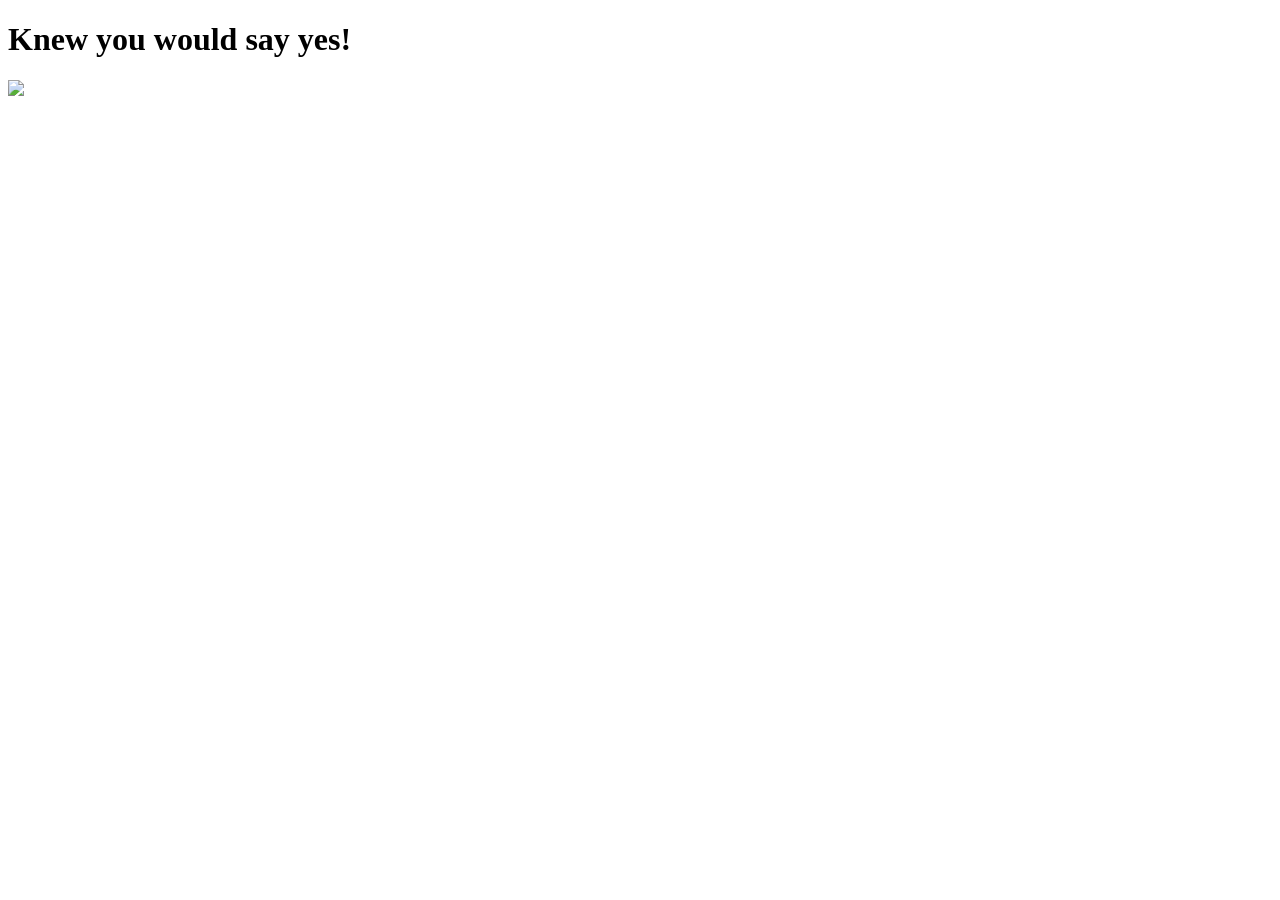
==== yes_page.html @ f904389f "Smile" ====
<!DOCTYPE html>
<html lang="en">
<head>
    <meta charset="UTF-8">
    <meta name="viewport" content="width=device-width, initial-scale=1.0">
    <title>Knew you would say yes!</title>
    <title>Hope that made you smile, or Cringe😂</title>
    <link rel="stylesheet" href="./yes_style.css">
</head>
<body>
    <div class="container">
        <h1 class="header_text">Knew you would say yes!</h1>
        <div class="gif_container">
            <img src="https://media4.giphy.com/media/v1.Y2lkPTc5MGI3NjExMmo3c3l5ODh3ZGN6NHhhaDE2Mjg1ZjkwOXczdDFxbWM3dTBtaW9zaiZlcD12MV9pbnRlcm5hbF9naWZfYnlfaWQmY3Q9cw/9XY4f3FgFTT4QlaYqa/giphy.gif">
        </div>
    </div>
</body>
</html>
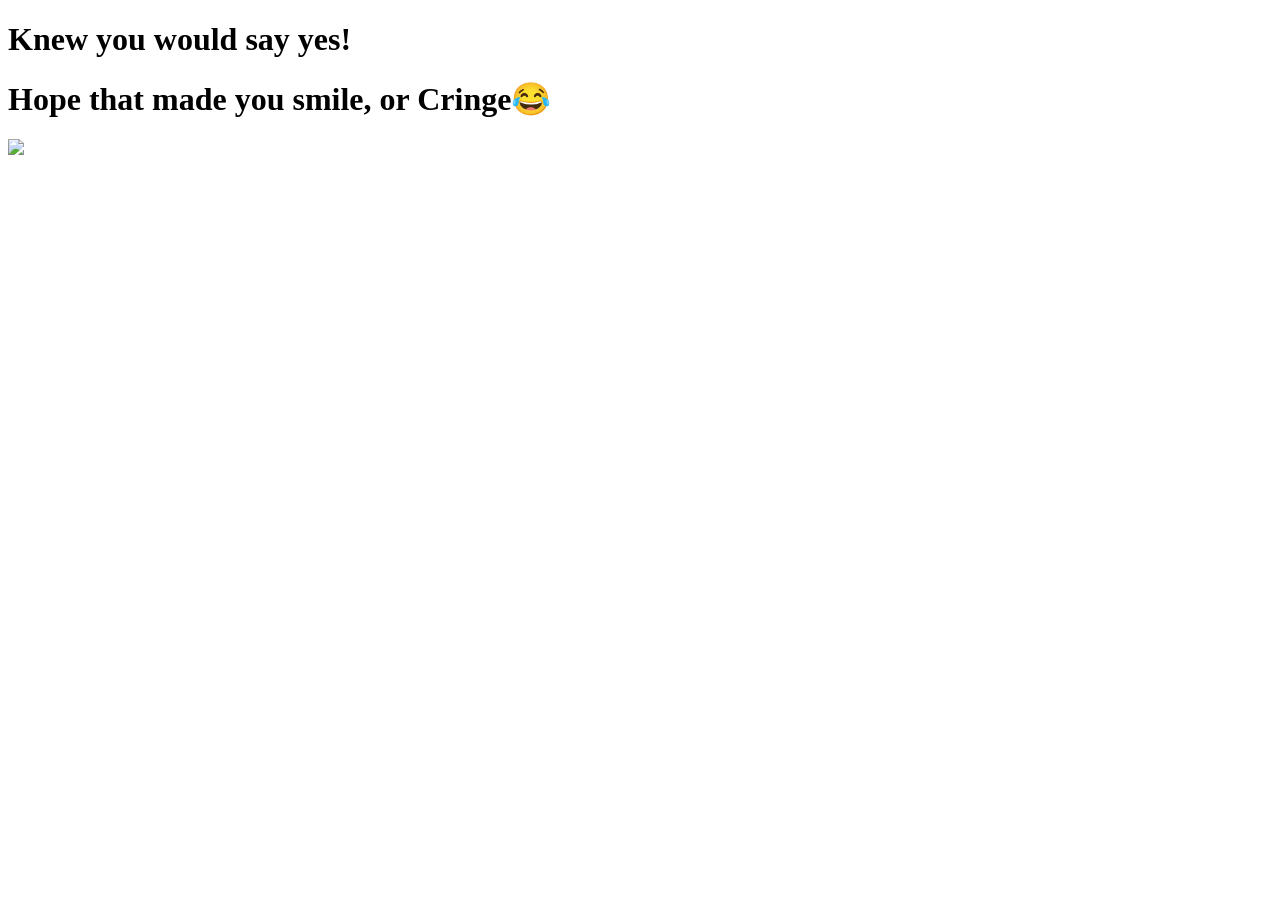
==== commit 8c61ae1a: "smile more" ====
--- a/yes_page.html
+++ b/yes_page.html
@@ -4,12 +4,12 @@
     <meta charset="UTF-8">
     <meta name="viewport" content="width=device-width, initial-scale=1.0">
     <title>Knew you would say yes!</title>
-    <title>Hope that made you smile, or Cringe😂</title>
     <link rel="stylesheet" href="./yes_style.css">
 </head>
 <body>
     <div class="container">
         <h1 class="header_text">Knew you would say yes!</h1>
+        <h1>Hope that made you smile, or Cringe😂</h1>
         <div class="gif_container">
             <img src="https://media4.giphy.com/media/v1.Y2lkPTc5MGI3NjExMmo3c3l5ODh3ZGN6NHhhaDE2Mjg1ZjkwOXczdDFxbWM3dTBtaW9zaiZlcD12MV9pbnRlcm5hbF9naWZfYnlfaWQmY3Q9cw/9XY4f3FgFTT4QlaYqa/giphy.gif">
         </div>
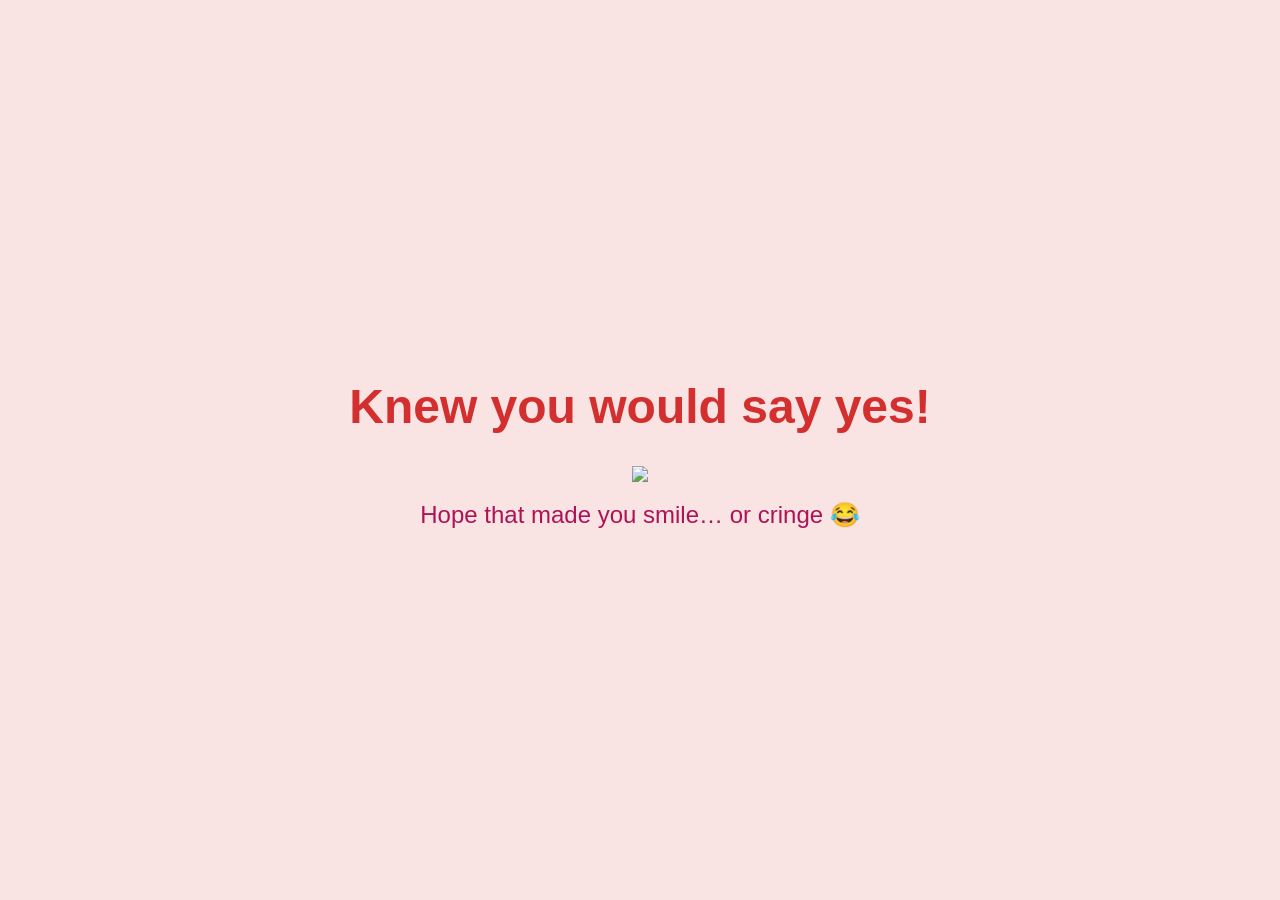
==== commit 8e7464eb: "some more changes" ====
--- a/yes_page.html
+++ b/yes_page.html
@@ -9,10 +9,10 @@
 <body>
     <div class="container">
         <h1 class="header_text">Knew you would say yes!</h1>
-        <h1>Hope that made you smile, or Cringe😂</h1>
         <div class="gif_container">
             <img src="https://media4.giphy.com/media/v1.Y2lkPTc5MGI3NjExMmo3c3l5ODh3ZGN6NHhhaDE2Mjg1ZjkwOXczdDFxbWM3dTBtaW9zaiZlcD12MV9pbnRlcm5hbF9naWZfYnlfaWQmY3Q9cw/9XY4f3FgFTT4QlaYqa/giphy.gif">
         </div>
+         <p class="sub_text">Hope that made you smile… or cringe 😂</p>
     </div>
 </body>
 </html>
--- a/yes_style.css
+++ b/yes_style.css
@@ -0,0 +1,30 @@
+body {
+    display: flex;
+    justify-content: center;
+    align-items: center;
+    height: 100vh;
+    margin: 0;
+    background-color: #f9e3e3;
+    font-family: 'Arial', sans-serif;
+}
+
+.container {
+    text-align: center;
+}
+
+.header_text {
+    font-size: 3em;
+    color: #d32f2f;
+}
+
+.gif_container img {
+    width: 100%; 
+    max-width: 500px; 
+    height: auto; 
+}
+
+.sub_text {
+    font-size: 1.5em;       /* smaller than main header */
+    color: #ad1457;
+    margin-top: 15px;
+}
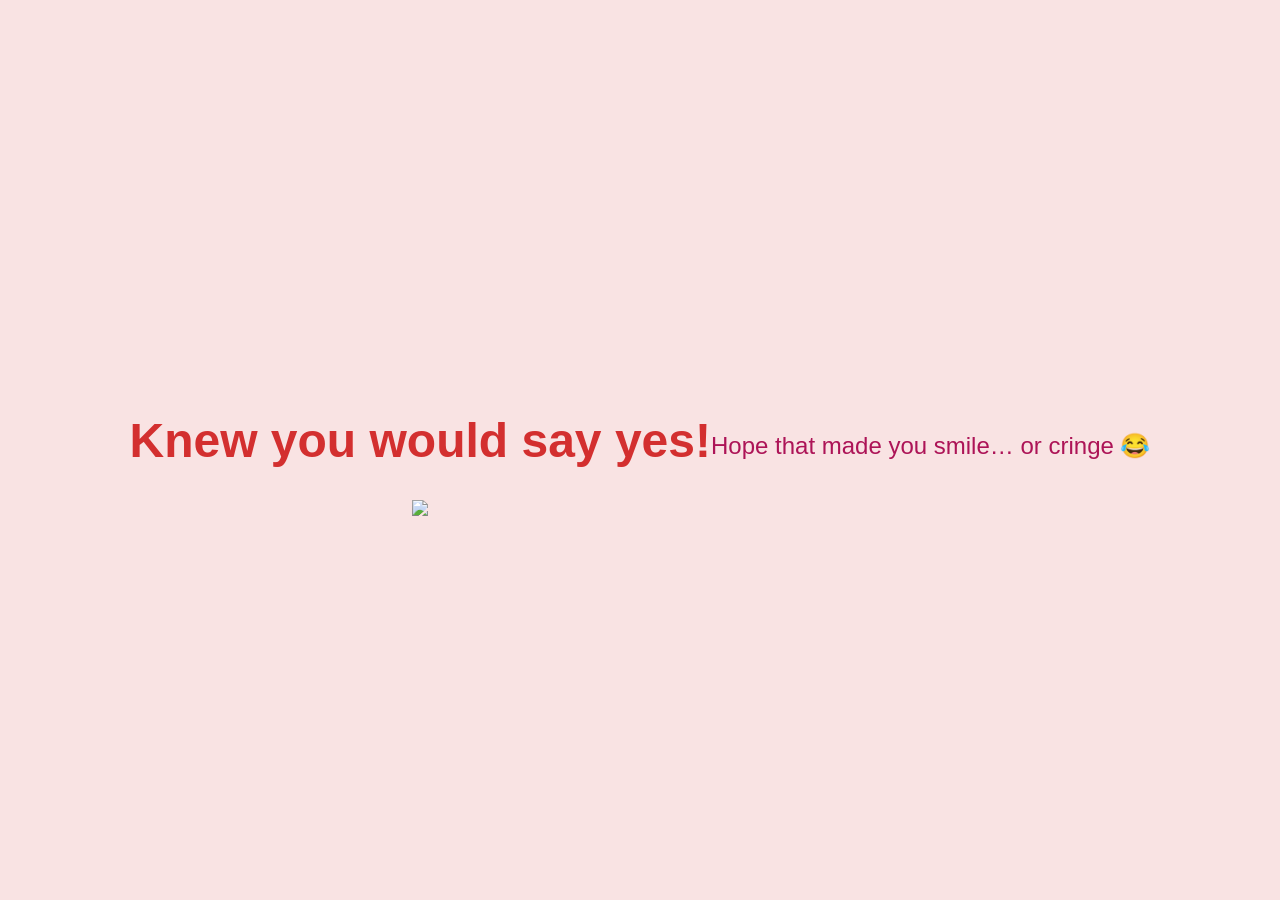
==== commit e73fc68d: "uhmmm" ====
--- a/yes_page.html
+++ b/yes_page.html
@@ -12,7 +12,7 @@
         <div class="gif_container">
             <img src="https://media4.giphy.com/media/v1.Y2lkPTc5MGI3NjExMmo3c3l5ODh3ZGN6NHhhaDE2Mjg1ZjkwOXczdDFxbWM3dTBtaW9zaiZlcD12MV9pbnRlcm5hbF9naWZfYnlfaWQmY3Q9cw/9XY4f3FgFTT4QlaYqa/giphy.gif">
         </div>
-         <p class="sub_text">Hope that made you smile… or cringe 😂</p>
     </div>
+    <p class="sub_text">Hope that made you smile… or cringe 😂</p>
 </body>
 </html>
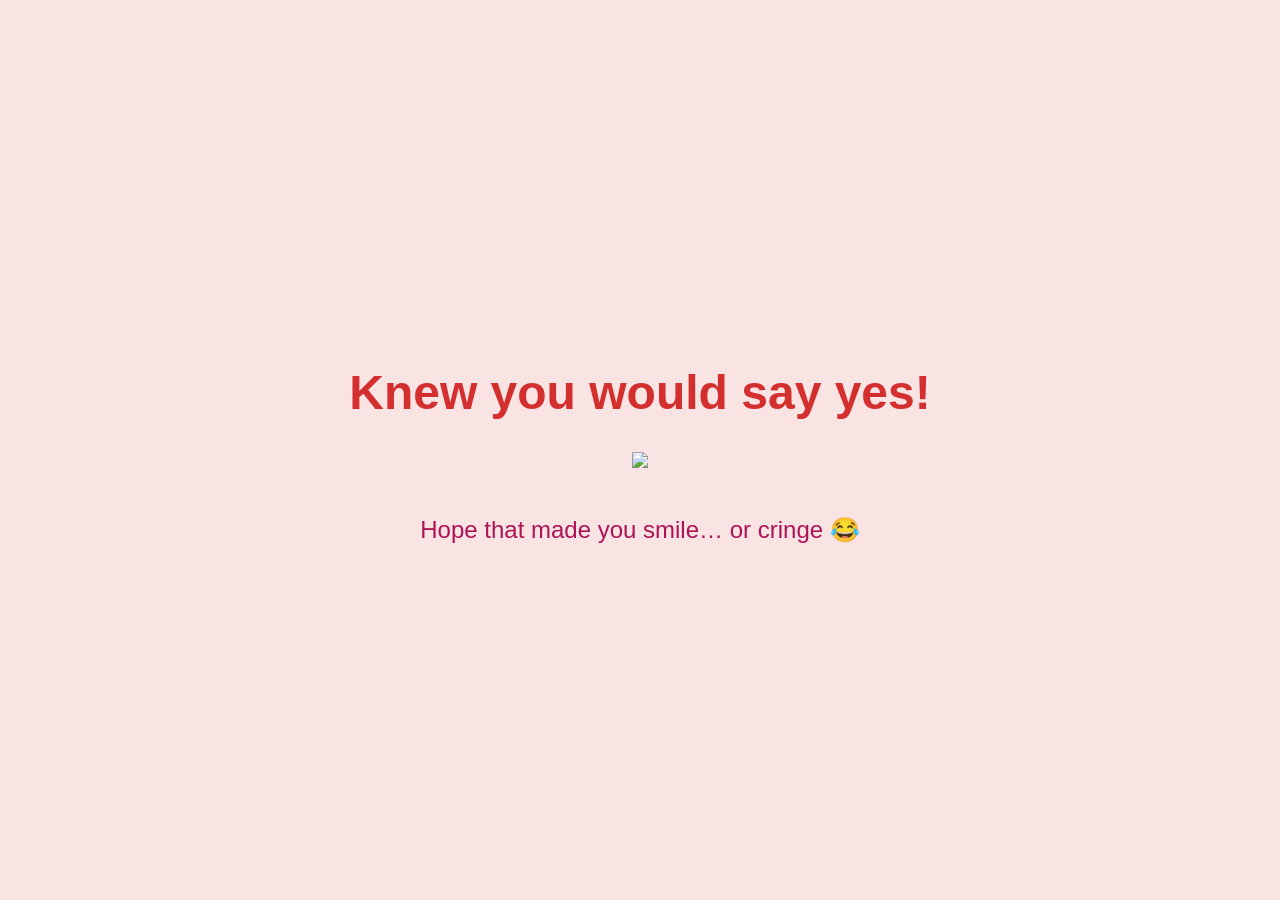
==== commit 691cee8d: "shhhss" ====
--- a/yes_page.html
+++ b/yes_page.html
@@ -12,7 +12,9 @@
         <div class="gif_container">
             <img src="https://media4.giphy.com/media/v1.Y2lkPTc5MGI3NjExMmo3c3l5ODh3ZGN6NHhhaDE2Mjg1ZjkwOXczdDFxbWM3dTBtaW9zaiZlcD12MV9pbnRlcm5hbF9naWZfYnlfaWQmY3Q9cw/9XY4f3FgFTT4QlaYqa/giphy.gif">
         </div>
+        <div class="message_container">
+            <p class="sub_text">Hope that made you smile… or cringe 😂</p>
+        </div>
     </div>
-    <p class="sub_text">Hope that made you smile… or cringe 😂</p>
 </body>
 </html>
--- a/yes_style.css
+++ b/yes_style.css
@@ -10,6 +10,9 @@
 
 .container {
     text-align: center;
+    display: flex;
+    flex-direction: column; /* stack everything vertically */
+    align-items: center;    /* center horizontally */
 }
 
 .header_text {
@@ -17,14 +20,17 @@
     color: #d32f2f;
 }
 
-.gif_container img {
-    width: 100%; 
-    max-width: 500px; 
-    height: auto; 
+.gif_container {
+    width: 100%;
+    max-width: 500px;
 }
 
 .sub_text {
-    font-size: 1.5em;       /* smaller than main header */
+    font-size: 1.5em;
     color: #ad1457;
-    margin-top: 15px;
+    text-align: center;
 }
+
+.message_container {
+    margin-top: 20px;       /* space between GIF and text */
+}
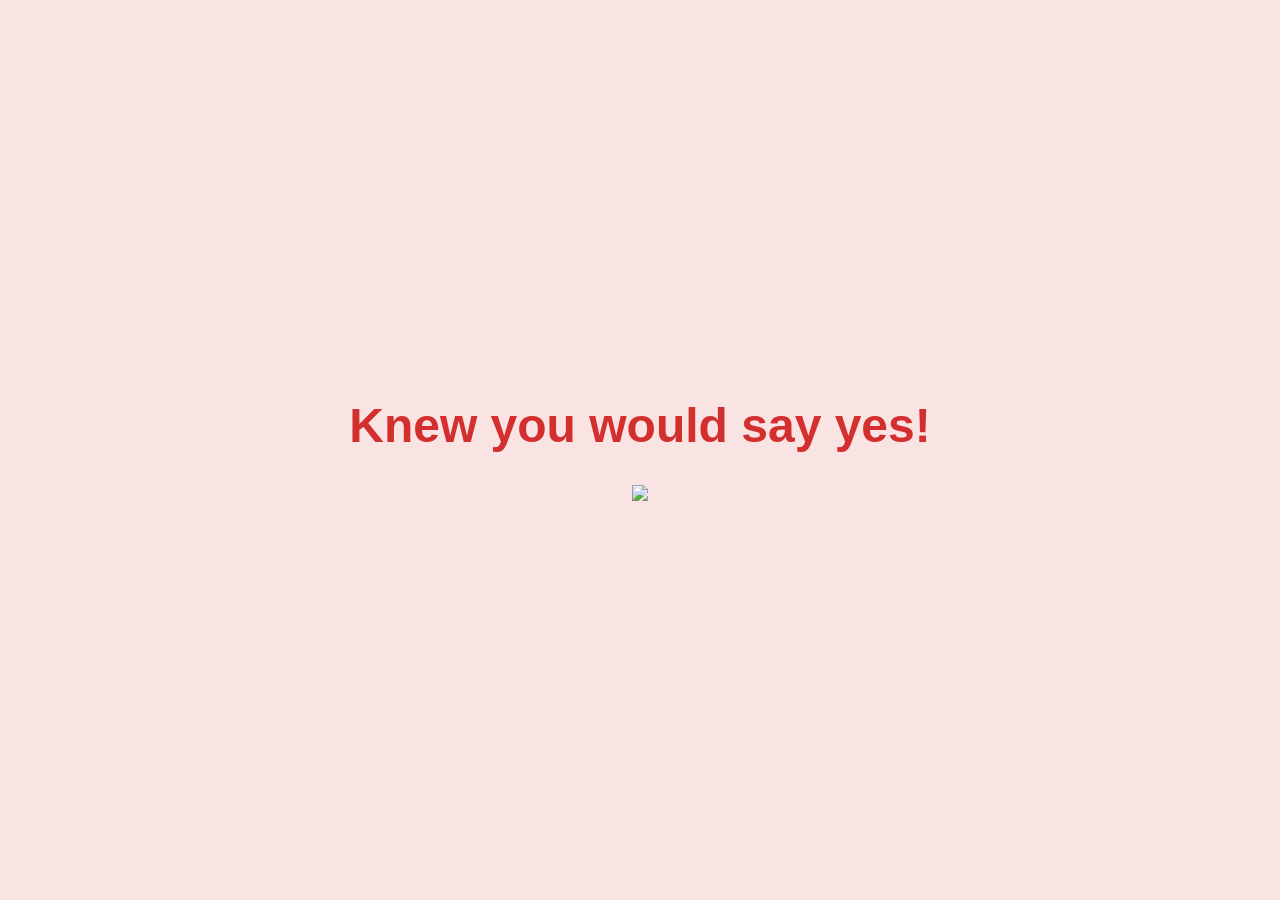
==== commit 2d3cedc8: "darlene chnges" ====
--- a/yes_page.html
+++ b/yes_page.html
@@ -8,13 +8,18 @@
 </head>
 <body>
     <div class="container">
-        <h1 class="header_text">Knew you would say yes!</h1>
+        <h1 class="header_text" id="main-header">Knew you would say yes!</h1>
+
         <div class="gif_container">
             <img src="https://media4.giphy.com/media/v1.Y2lkPTc5MGI3NjExMmo3c3l5ODh3ZGN6NHhhaDE2Mjg1ZjkwOXczdDFxbWM3dTBtaW9zaiZlcD12MV9pbnRlcm5hbF9naWZfYnlfaWQmY3Q9cw/9XY4f3FgFTT4QlaYqa/giphy.gif">
         </div>
-        <div class="message_container">
-            <p class="sub_text">Hope that made you smile… or cringe 😂</p>
-        </div>
+
+        <!-- Anniversary message (hidden initially) -->
+        <div id="anniversary-message" class="message"></div>
     </div>
+
+    <!-- Confetti library -->
+    <script src="https://cdn.jsdelivr.net/npm/canvas-confetti@1.6.0/dist/confetti.browser.min.js"></script>
+    <script src="yes_script.js"></script>
 </body>
 </html>
--- a/yes_style.css
+++ b/yes_style.css
@@ -25,12 +25,39 @@
     max-width: 500px;
 }
 
-.sub_text {
-    font-size: 1.5em;
-    color: #ad1457;
-    text-align: center;
+.message {
+    margin-top: 30px;
+    max-width: 600px;
 }
 
-.message_container {
-    margin-top: 20px;       /* space between GIF and text */
+.message-line {
+    font-size: 1.3em;
+    margin: 15px 0;
+    opacity: 0;
+    animation: fadeIn 1s forwards;
+    line-height: 1.6;
 }
+
+.final-line {
+    font-size: 1.6em;
+    font-weight: bold;
+    color: #c62828;
+}
+
+@keyframes fadeIn {
+    to {
+        opacity: 1;
+    }
+}
+
+.fade-out {
+    animation: fadeOut 1.5s forwards;
+}
+
+@keyframes fadeOut {
+    to {
+        opacity: 0;
+        transform: translateY(-20px);
+    }
+}
+
